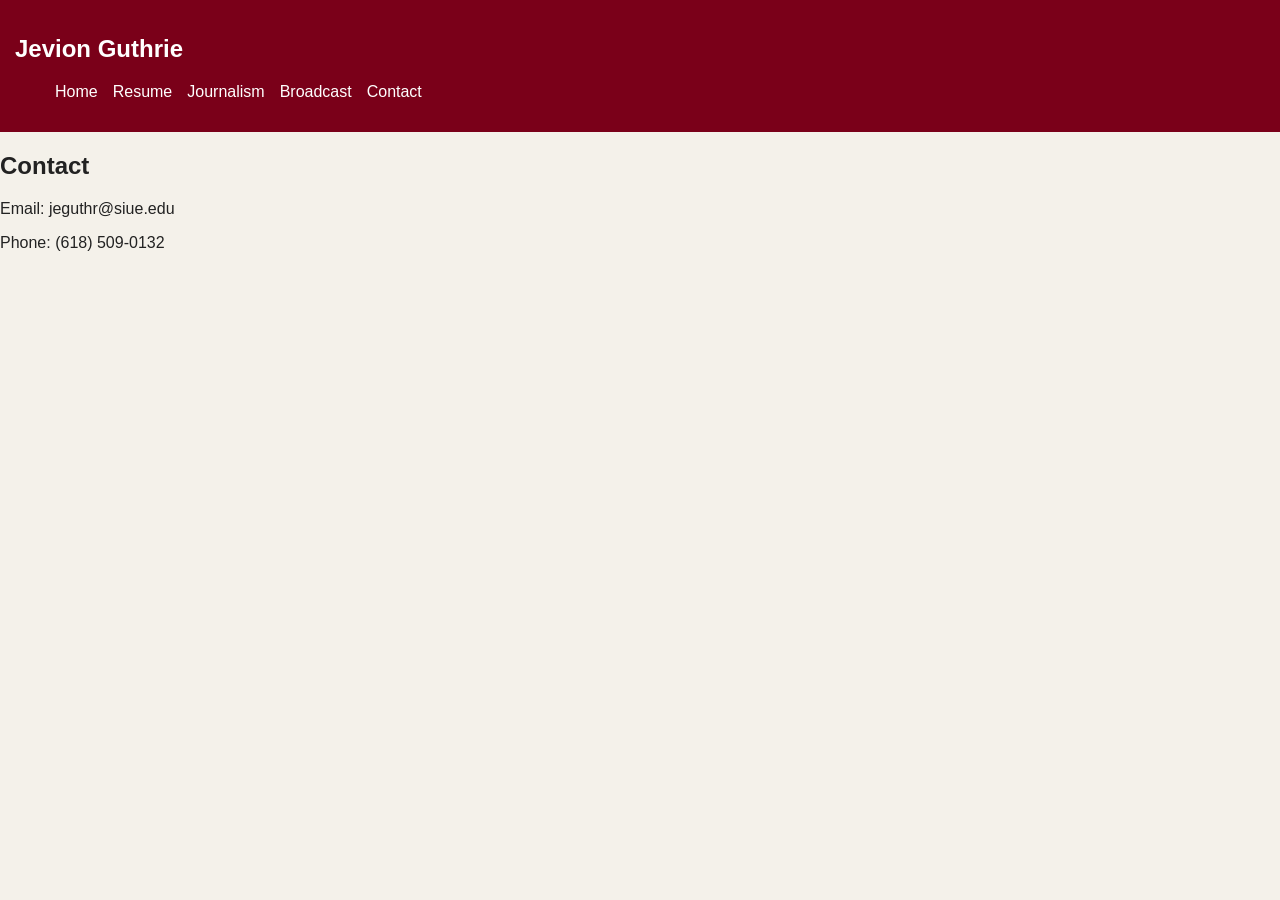
==== contact.html @ c523fee3 "Add files via upload" ====
<!DOCTYPE html>
<html>
<head>
    <title>Contact</title>
    <link rel="stylesheet" href="style.css">
</head>

<body>

<nav>
    <h1>Jevion Guthrie</h1>
    <ul>
        <li><a href="index.html">Home</a></li>
        <li><a href="resume.html">Resume</a></li>
        <li><a href="journalism.html">Journalism</a></li>
        <li><a href="broadcast.html">Broadcast</a></li>
        <li><a href="contact.html">Contact</a></li>
    </ul>
</nav>

<section>
    <h2>Contact</h2>
    <p>Email: jeguthr@siue.edu</p>
    <p>Phone: (618) 509-0132</p>
</section>

</body>
</html>
---- style.css ----
body {
    font-family: Arial;
    margin: 0;
    background-color: #f4f1ea;
    color: #222;
}

nav {
    background-color: #7a0019;
    color: white;
    padding: 15px;
}

nav ul {
    list-style: none;
    display: flex;
    gap: 15px;
}

nav a {
    color: white;
    text-decoration: none;
}

.hero {
    text-align: center;
    padding: 50px;
    background-color: #d9b08c;
}

.about {
    padding: 30px;
}

.card {
    background: white;
    padding: 20px;
    margin: 20px;
    border-radius: 10px;
}

.btn {
    background-color: #7a0019;
    color: white;
    padding: 10px;
    text-decoration: none;
}
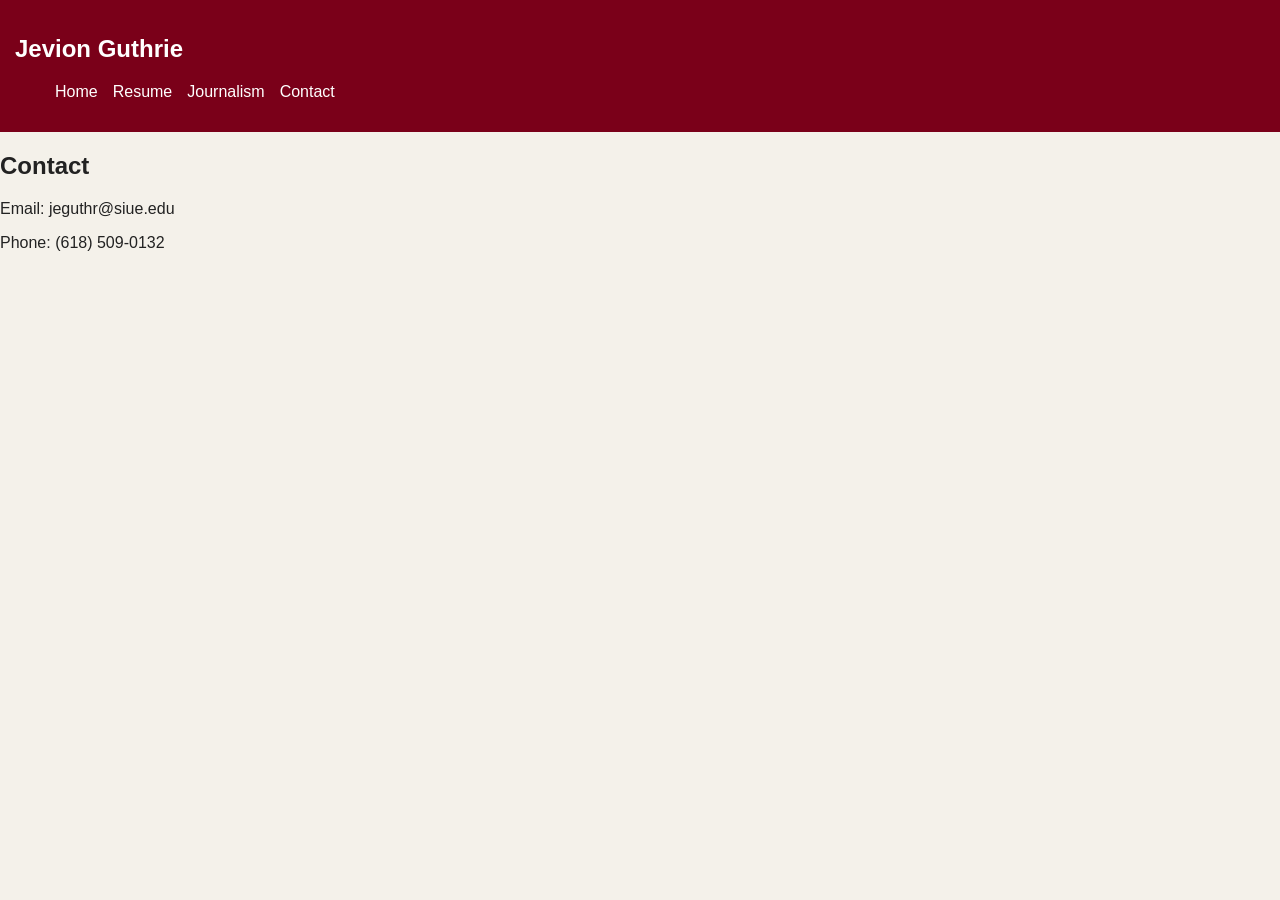
==== commit 7ed1d82c: "Update contact.html" ====
--- a/contact.html
+++ b/contact.html
@@ -13,7 +13,6 @@
         <li><a href="index.html">Home</a></li>
         <li><a href="resume.html">Resume</a></li>
         <li><a href="journalism.html">Journalism</a></li>
-        <li><a href="broadcast.html">Broadcast</a></li>
         <li><a href="contact.html">Contact</a></li>
     </ul>
 </nav>
@@ -25,4 +24,4 @@
 </section>
 
 </body>
-</html>+</html>
